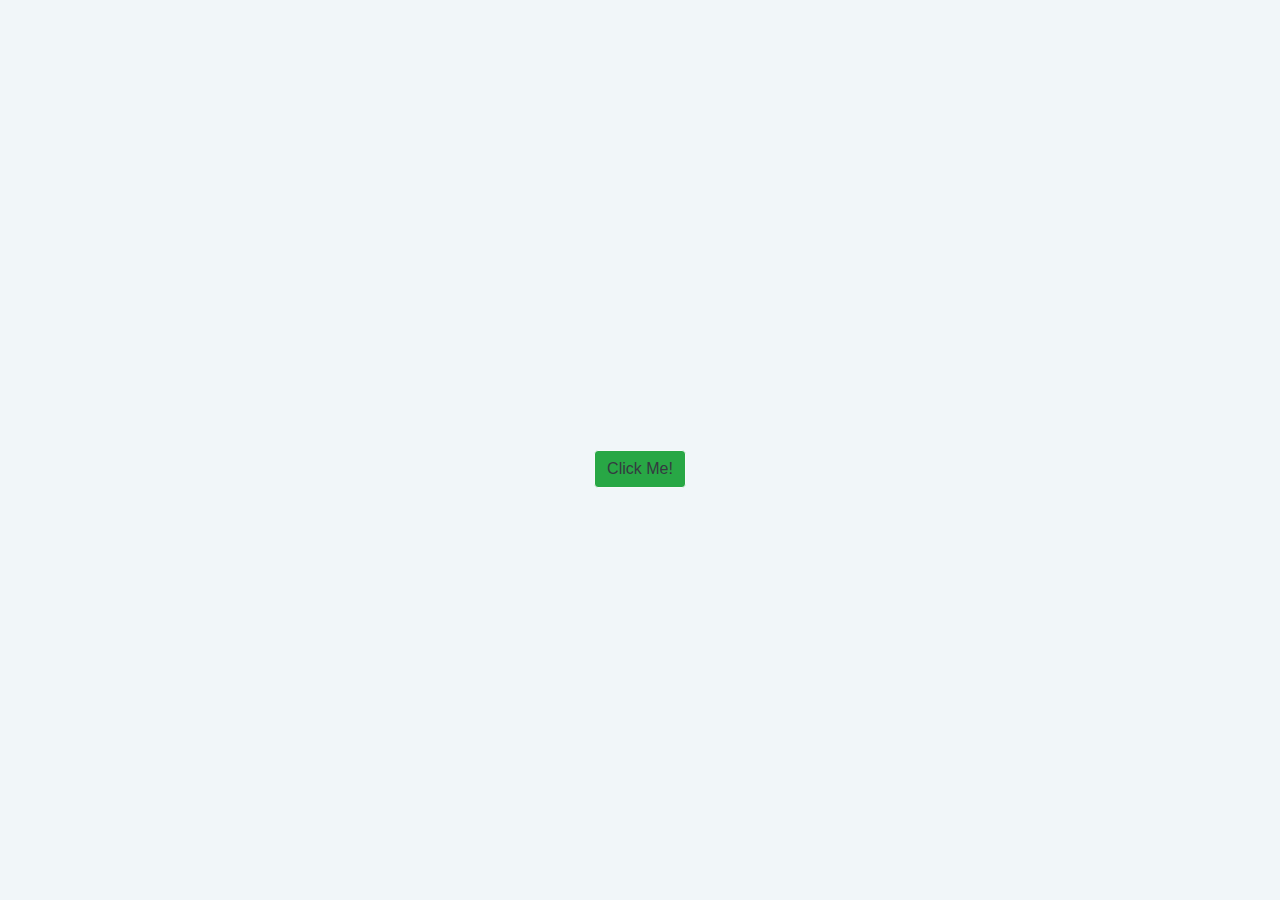
==== project-02-change background color based on button value/index.html @ 5952cd52 "button value" ====
<!DOCTYPE html>
<html lang="en">
<head>
    <meta charset="UTF-8">
    <meta name="viewport" content="width=device-width, initial-scale=1.0">
    <meta http-equiv="X-UA-Compatible" content="ie=edge">
    <title>Changing Background Color</title>
    <!--bootstrap-->
    <link rel="stylesheet" href="./css/bootstrap.min.css">
    <!--main-->
    <link rel="stylesheet" href="./css/style.css">
    <!--google fonts -->
    <link rel="stylesheet" href="https://fonts.googleapis.com/css?family=Courgette">
    <!-- font awesome-->
    <!-- for local copies of font awesome, ensure webfont folder is also in local root directory-->
    <link rel="stylesheet" href="./css/all.min.css">
    </head>
<body>
    <!-- max-height align-items-center text-center -->
    <div class="container">
        <div class="row max-height align-items-center text-center">
            <div class="col">
                <button class="btn btn-outline-light btn-success text-dark">Click Me!</button>            </div> 
        </div>    
    </div>
    
    <!--jQuery-->
    <script src="./js/jquery-3.4.1.min.js"></script>
    <!--bootstrap-->
    <script src="./js/bootstrap.bundle.min.js"></script>
    <script src="./js/script.js"></script>
</body>
</html>
---- project-02-change background color based on button value/css/style.css ----
button {
    margin-top: 50vh;
}
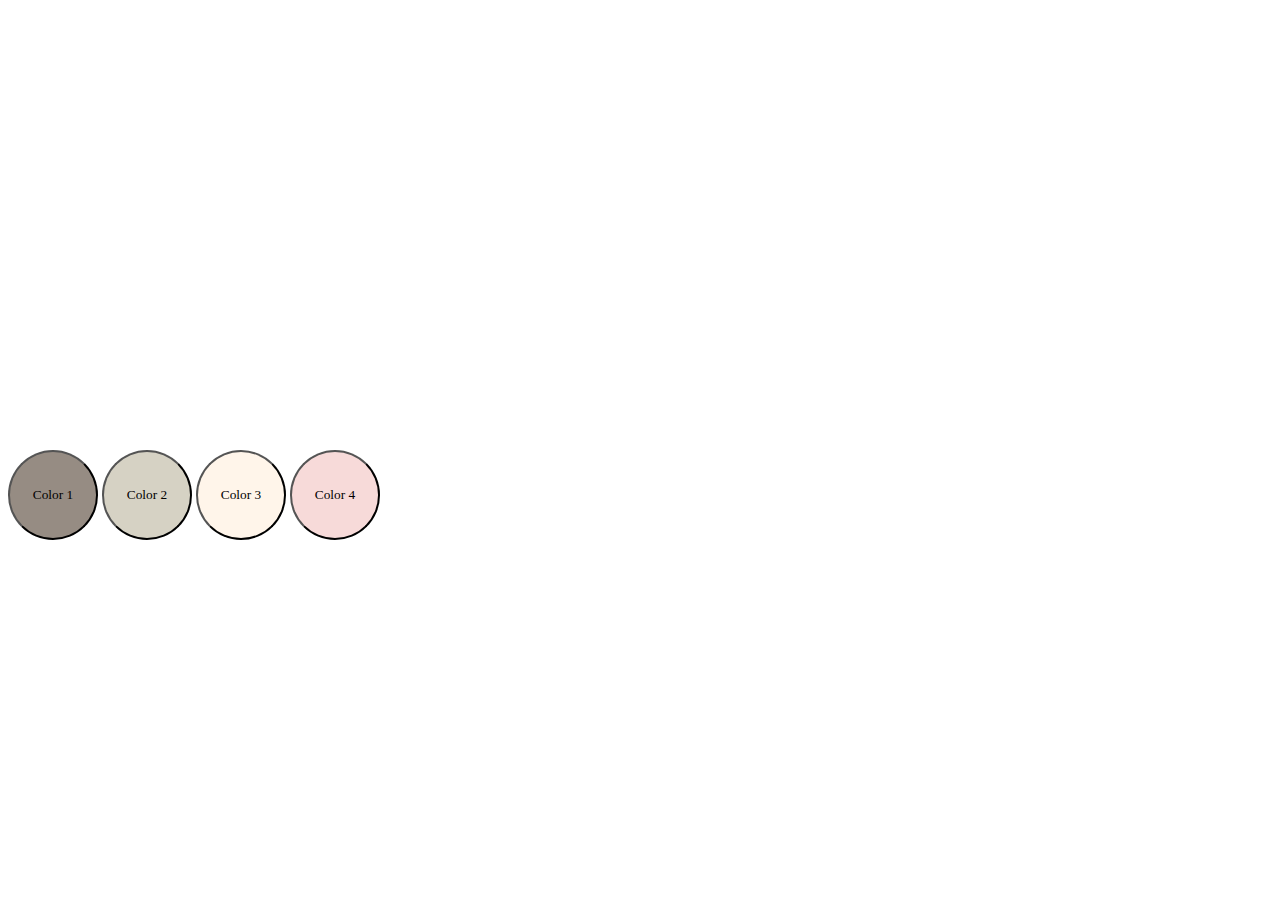
==== commit 7cf4cbfc: "updated" ====
--- a/project-02-change background color based on button value/index.html
+++ b/project-02-change background color based on button value/index.html
@@ -6,28 +6,27 @@
     <meta http-equiv="X-UA-Compatible" content="ie=edge">
     <title>Changing Background Color</title>
     <!--bootstrap-->
-    <link rel="stylesheet" href="./css/bootstrap.min.css">
-    <!--main-->
+    <link rel="stylesheet" href="https://cdn.jsdelivr.net/npm/bootstrap@4.5.3/dist/css/bootstrap.min.css" integrity="sha384-TX8t27EcRE3e/ihU7zmQxVncDAy5uIKz4rEkgIXeMed4M0jlfIDPvg6uqKI2xXr2" crossorigin="anonymous">
+    <!--CSS-->
     <link rel="stylesheet" href="./css/style.css">
     <!--google fonts -->
     <link rel="stylesheet" href="https://fonts.googleapis.com/css?family=Courgette">
-    <!-- font awesome-->
-    <!-- for local copies of font awesome, ensure webfont folder is also in local root directory-->
-    <link rel="stylesheet" href="./css/all.min.css">
     </head>
 <body>
-    <!-- max-height align-items-center text-center -->
-    <div class="container">
-        <div class="row max-height align-items-center text-center">
-            <div class="col">
-                <button class="btn btn-outline-light btn-success text-dark">Click Me!</button>            </div> 
-        </div>    
-    </div>
+    <div class="container text-center">
+        <button class="btn text-dark" style="background-color: #968c83;">Color 1</button>
+        <button class="btn text-dark" style="background-color: #d6d2c4;">Color 2</button>
+        <button class="btn text-dark" style="background-color: #fff5ea;">Color 3</button>
+        <button class="btn text-dark" style="background-color: #f7dad9;">Color 4</button>
+    </div><!--container-->
+
     
-    <!--jQuery-->
-    <script src="./js/jquery-3.4.1.min.js"></script>
     <!--bootstrap-->
-    <script src="./js/bootstrap.bundle.min.js"></script>
+    <script src="https://code.jquery.com/jquery-3.5.1.slim.min.js" integrity="sha384-DfXdz2htPH0lsSSs5nCTpuj/zy4C+OGpamoFVy38MVBnE+IbbVYUew+OrCXaRkfj" crossorigin="anonymous"></script>
+    <script src="https://cdn.jsdelivr.net/npm/bootstrap@4.5.3/dist/js/bootstrap.bundle.min.js" integrity="sha384-ho+j7jyWK8fNQe+A12Hb8AhRq26LrZ/JpcUGGOn+Y7RsweNrtN/tE3MoK7ZeZDyx" crossorigin="anonymous"></script>
+     
+    <!--JS-->   
     <script src="./js/script.js"></script>
+
 </body>
 </html>--- a/project-02-change background color based on button value/css/style.css
+++ b/project-02-change background color based on button value/css/style.css
@@ -1,4 +1,26 @@
-button {
+.container {
     margin-top: 50vh;
 }
 
+.btn{
+    width: 90px;
+    height: 90px;
+    border-radius: 100%;
+    text-align: center;
+    font-family: cursive;
+    /* -webkit-tap-highlight-color: transparent; remove tap highlight */
+    border-color: black;
+}
+
+.btn:hover{
+    font-weight: bolder;
+    color: brown !important;
+    border-width: 2px;
+}
+
+.btn:focus {
+    /* outline: none; remove outline */
+    box-shadow: none; /* remove box shadow */
+    border-width: 3px;
+}
+
